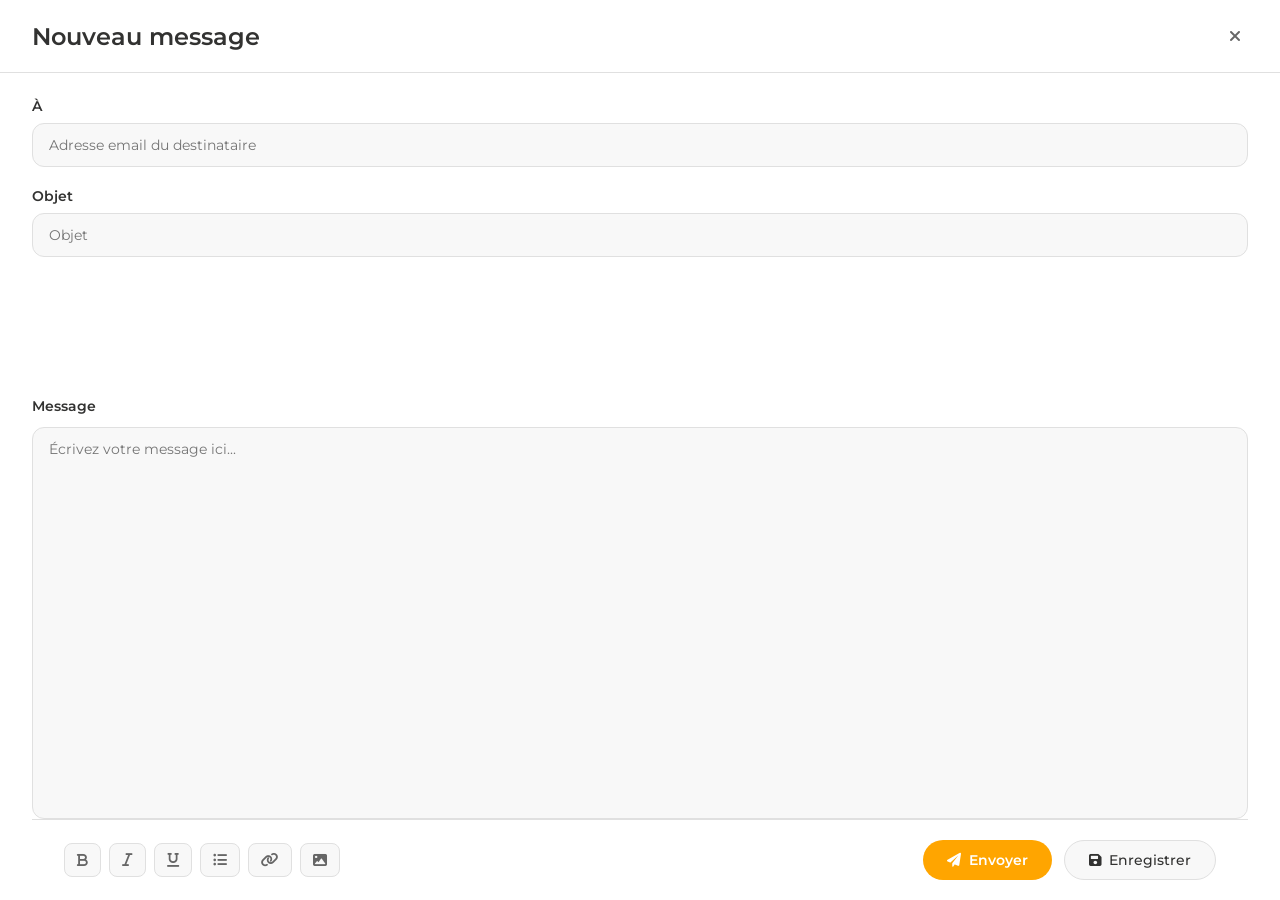
==== files/chat.html @ 450d70d0 "Projet complet avec dossier restaurant" ====
<!DOCTYPE html>
<html lang="fr">
<head>
    <meta charset="UTF-8">
    <meta name="viewport" content="width=device-width, initial-scale=1.0">
    <title>Nouveau Message</title>
    <link href="https://fonts.googleapis.com/css2?family=Montserrat:wght@400;500;600;700&display=swap" rel="stylesheet">
    <link rel="stylesheet" href="https://cdnjs.cloudflare.com/ajax/libs/font-awesome/6.0.0/css/all.min.css">
    <link rel="stylesheet" href="./chat.css">
</head>
<body>
    <div class="new-message-container">
        <div class="message-header">
            <h2>Nouveau message</h2>
            <a href="/index.html#services" class="close-btn">
                <i class="fas fa-times"></i>
            </a>
        </div>

        <form class="message-form">
            <div class="form-field">
                <label>À</label>
                <input type="text" placeholder="Adresse email du destinataire" class="to-input" list="email-list">
                <datalist id="email-list">
                    <option value="reception@entreprise.com">
                    <option value="ServiceDeLivraison@entreprise.com">
                </datalist>
            </div>

            <div class="form-field">
                <label>Objet</label>
                <input type="text" placeholder="Objet" class="subject-input">
            </div>

            <div class="form-field message-field">
                <label>Message</label>
                <textarea placeholder="Écrivez votre message ici..." class="message-textarea"></textarea>
            </div>

            <div class="form-actions">
                <div class="formatting-tools">
                    <button type="button" class="format-btn"><i class="fas fa-bold"></i></button>
                    <button type="button" class="format-btn"><i class="fas fa-italic"></i></button>
                    <button type="button" class="format-btn"><i class="fas fa-underline"></i></button>
                    <button type="button" class="format-btn"><i class="fas fa-list-ul"></i></button>
                    <button type="button" class="format-btn"><i class="fas fa-link"></i></button>
                    <button type="button" class="format-btn"><i class="fas fa-image"></i></button>
                </div>
                <div class="action-buttons">
                    <button type="submit" class="send-btn">
                        <i class="fas fa-paper-plane"></i> Envoyer
                    </button>
                    <button type="button" class="draft-btn">
                        <i class="fas fa-save"></i> Enregistrer
                    </button>
                </div>
            </div>
        </form>
    </div>
</body>
</html>
---- files/chat.css ----
* {
    margin: 0;
    padding: 0;
    box-sizing: border-box;
}

:root {
    --orange: #FFA500;
    --orange-dark: #e59400;
    --black: #000000;
    --white: #FFFFFF;
    --dark-charcoal: #323231;
    --gray-light: #f8f8f8;
    --gray-medium: #e0e0e0;
    --gray-dark: #666;
}

body {
    font-family: 'Montserrat', sans-serif;
    background: var(--white);
    height: 100vh;
    display: flex;
    flex-direction: column;
    overflow: hidden;
}

.new-message-container {
    background: var(--white);
    width: 100%;
    height: 100vh;
    display: flex;
    flex-direction: column;
    overflow: hidden;
}

.message-header {
    display: flex;
    justify-content: space-between;
    align-items: center;
    padding: 20px 32px;
    border-bottom: 1px solid var(--gray-medium);
    background: var(--white);
    flex-shrink: 0;
}

.message-header h2 {
    font-size: 24px;
    font-weight: 600;
    color: var(--dark-charcoal);
}

.close-btn {
    background: transparent;
    border: none;
    cursor: pointer;
    padding: 8px;
    border-radius: 50%;
    display: flex;
    align-items: center;
    justify-content: center;
    transition: all 0.3s ease;
    color: var(--gray-dark);
    text-decoration: none;
}

.close-btn:hover {
    background: var(--gray-light);
    color: var(--dark-charcoal);
    transform: rotate(90deg);
}

.message-form {
    flex: 1;
    display: flex;
    flex-direction: column;
    padding: 24px 32px 0 32px;
    overflow: hidden;
}

.form-field {
    margin-bottom: 20px;
    flex-shrink: 0;
}

.form-field.message-field {
    flex: 1;
    display: flex;
    flex-direction: column;
    margin-bottom: 0;
    min-height: 0;
}

.form-field label {
    display: block;
    font-size: 14px;
    font-weight: 600;
    color: var(--dark-charcoal);
    margin-bottom: 8px;
}

.form-field.message-field label {
    margin-bottom: 12px;
    margin-top: 120px;
}

.form-field input {
    width: 100%;
    padding: 12px 16px;
    border: 1px solid var(--gray-medium);
    border-radius: 12px;
    font-size: 14px;
    font-family: 'Montserrat', sans-serif;
    transition: all 0.3s ease;
    background: var(--gray-light);
}

.form-field input:focus {
    outline: none;
    border-color: var(--orange);
    background: var(--white);
    box-shadow: 0 0 0 3px rgba(255, 165, 0, 0.1);
}

.form-field textarea {
    width: 100%;
    padding: 12px 16px;
    border: 1px solid var(--gray-medium);
    border-radius: 12px;
    font-size: 14px;
    font-family: 'Montserrat', sans-serif;
    transition: all 0.3s ease;
    background: var(--gray-light);
    resize: none;
    flex: 1;
    min-height: 0;
}

.form-field textarea:focus {
    outline: none;
    border-color: var(--orange);
    background: var(--white);
    box-shadow: 0 0 0 3px rgba(255, 165, 0, 0.1);
}

.to-input,
.subject-input {
    font-family: 'Montserrat', sans-serif;
}

.form-actions {
    display: flex;
    justify-content: space-between;
    align-items: center;
    flex-wrap: wrap;
    gap: 16px;
    padding: 20px 32px;
    border-top: 1px solid var(--gray-medium);
    background: var(--white);
    flex-shrink: 0;
    margin-top: auto;
}

.formatting-tools {
    display: flex;
    gap: 8px;
    flex-wrap: wrap;
}

.format-btn {
    background: var(--gray-light);
    border: 1px solid var(--gray-medium);
    padding: 8px 12px;
    border-radius: 8px;
    cursor: pointer;
    transition: all 0.3s ease;
    color: var(--gray-dark);
    font-size: 14px;
}

.format-btn:hover {
    background: var(--orange);
    border-color: var(--orange);
    color: var(--white);
    transform: translateY(-2px);
}

.action-buttons {
    display: flex;
    gap: 12px;
}

.send-btn {
    background: var(--orange);
    color: var(--white);
    border: none;
    padding: 10px 24px;
    border-radius: 24px;
    font-size: 14px;
    font-weight: 600;
    cursor: pointer;
    transition: all 0.3s ease;
    display: flex;
    align-items: center;
    gap: 8px;
    font-family: 'Montserrat', sans-serif;
}

.send-btn:hover {
    background: var(--orange-dark);
    transform: translateY(-2px);
    box-shadow: 0 4px 12px rgba(255, 165, 0, 0.3);
}

.draft-btn {
    background: var(--gray-light);
    color: var(--dark-charcoal);
    border: 1px solid var(--gray-medium);
    padding: 10px 24px;
    border-radius: 24px;
    font-size: 14px;
    font-weight: 500;
    cursor: pointer;
    transition: all 0.3s ease;
    display: flex;
    align-items: center;
    gap: 8px;
    font-family: 'Montserrat', sans-serif;
}

.draft-btn:hover {
    background: var(--gray-medium);
    transform: translateY(-2px);
}

/* Responsive */
@media (max-width: 768px) {
    .message-header {
        padding: 16px 20px;
    }
    
    .message-header h2 {
        font-size: 20px;
    }
    
    .message-form {
        padding: 16px 20px 0 20px;
    }
    
    .form-field.message-field label {
        margin-top: 80px;
    }
    
    .form-actions {
        padding: 16px 20px;
        flex-direction: column;
        align-items: stretch;
    }
    
    .formatting-tools {
        justify-content: center;
    }
    
    .action-buttons {
        justify-content: center;
    }
    
    .send-btn,
    .draft-btn {
        padding: 8px 20px;
    }
}
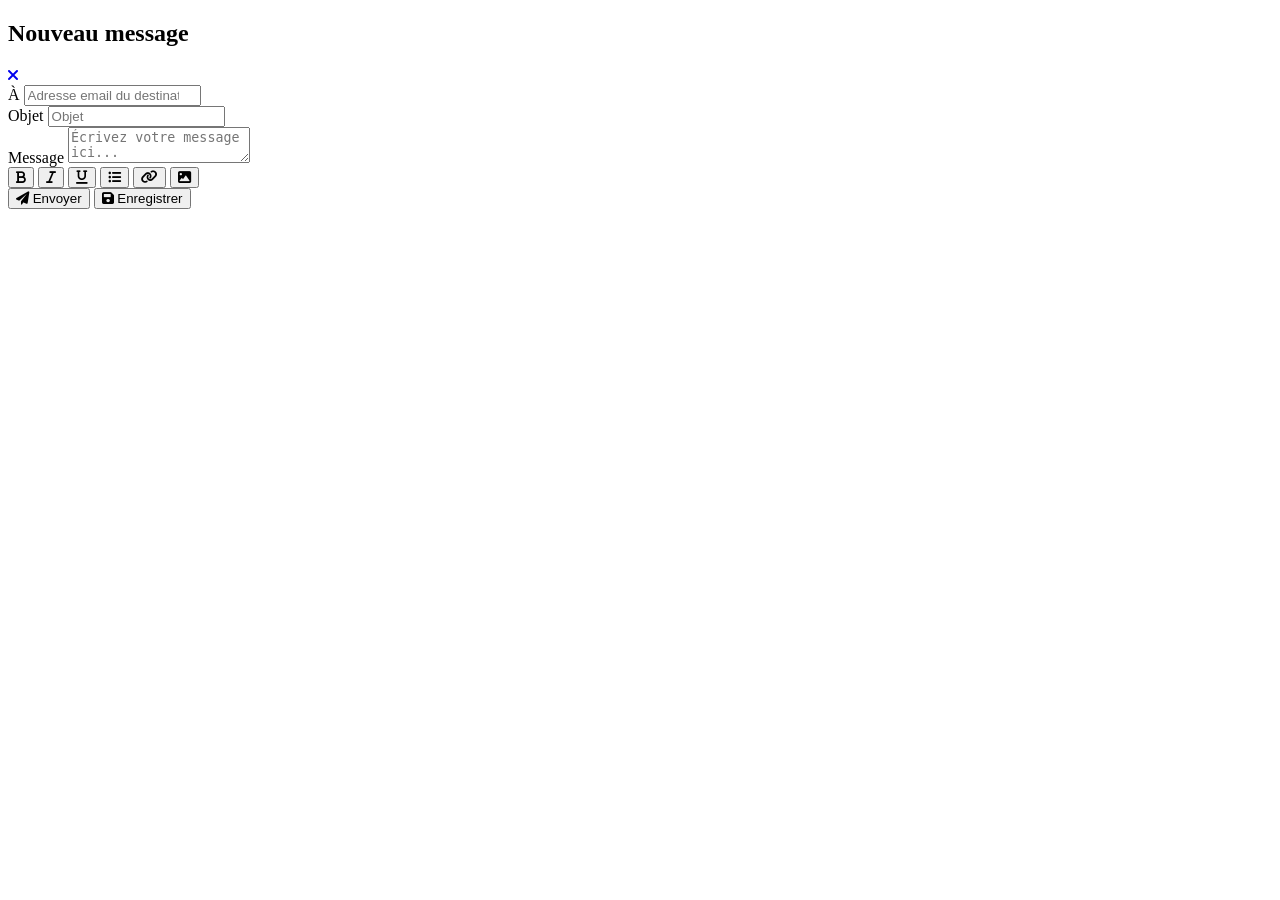
==== commit e3894cb2: "Votre message de mise à jour" ====
--- a/files/chat.html
+++ b/files/chat.html
@@ -6,13 +6,13 @@
     <title>Nouveau Message</title>
     <link href="https://fonts.googleapis.com/css2?family=Montserrat:wght@400;500;600;700&display=swap" rel="stylesheet">
     <link rel="stylesheet" href="https://cdnjs.cloudflare.com/ajax/libs/font-awesome/6.0.0/css/all.min.css">
-    <link rel="stylesheet" href="./chat.css">
+    <link rel="stylesheet" href="./files/chat.css">
 </head>
 <body>
     <div class="new-message-container">
         <div class="message-header">
             <h2>Nouveau message</h2>
-            <a href="/index.html#services" class="close-btn">
+            <a href="./index.html#services" class="close-btn">
                 <i class="fas fa-times"></i>
             </a>
         </div>
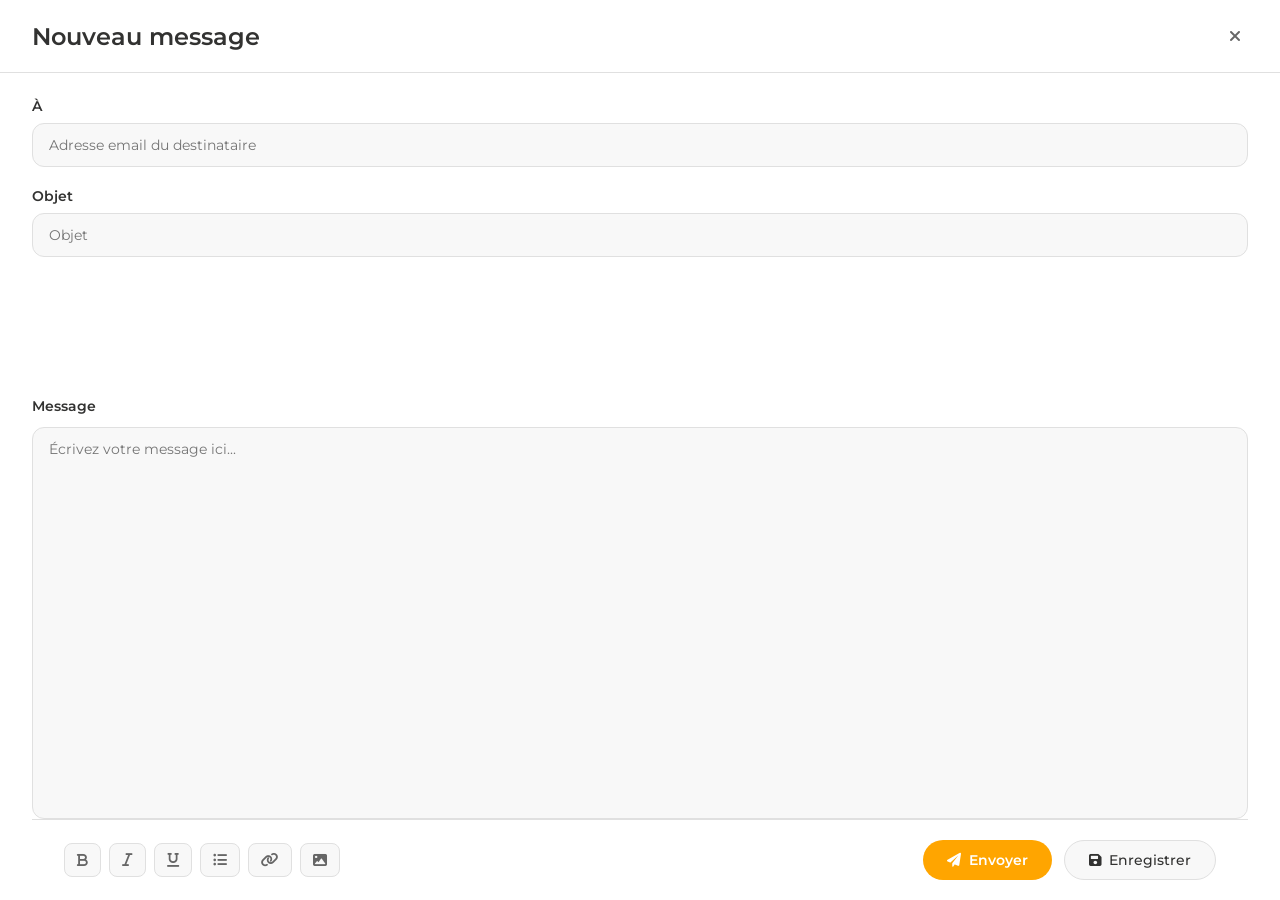
==== commit 0c74be17: "Votre message de mise à jour" ====
--- a/files/chat.html
+++ b/files/chat.html
@@ -6,13 +6,13 @@
     <title>Nouveau Message</title>
     <link href="https://fonts.googleapis.com/css2?family=Montserrat:wght@400;500;600;700&display=swap" rel="stylesheet">
     <link rel="stylesheet" href="https://cdnjs.cloudflare.com/ajax/libs/font-awesome/6.0.0/css/all.min.css">
-    <link rel="stylesheet" href="./files/chat.css">
+    <link rel="stylesheet" href="./chat.css">
 </head>
 <body>
     <div class="new-message-container">
         <div class="message-header">
             <h2>Nouveau message</h2>
-            <a href="./index.html#services" class="close-btn">
+            <a href="/index.html#services" class="close-btn">
                 <i class="fas fa-times"></i>
             </a>
         </div>
--- a/files/chat.css
+++ b/files/chat.css
@@ -0,0 +1,271 @@
+* {
+    margin: 0;
+    padding: 0;
+    box-sizing: border-box;
+}
+
+:root {
+    --orange: #FFA500;
+    --orange-dark: #e59400;
+    --black: #000000;
+    --white: #FFFFFF;
+    --dark-charcoal: #323231;
+    --gray-light: #f8f8f8;
+    --gray-medium: #e0e0e0;
+    --gray-dark: #666;
+}
+
+body {
+    font-family: 'Montserrat', sans-serif;
+    background: var(--white);
+    height: 100vh;
+    display: flex;
+    flex-direction: column;
+    overflow: hidden;
+}
+
+.new-message-container {
+    background: var(--white);
+    width: 100%;
+    height: 100vh;
+    display: flex;
+    flex-direction: column;
+    overflow: hidden;
+}
+
+.message-header {
+    display: flex;
+    justify-content: space-between;
+    align-items: center;
+    padding: 20px 32px;
+    border-bottom: 1px solid var(--gray-medium);
+    background: var(--white);
+    flex-shrink: 0;
+}
+
+.message-header h2 {
+    font-size: 24px;
+    font-weight: 600;
+    color: var(--dark-charcoal);
+}
+
+.close-btn {
+    background: transparent;
+    border: none;
+    cursor: pointer;
+    padding: 8px;
+    border-radius: 50%;
+    display: flex;
+    align-items: center;
+    justify-content: center;
+    transition: all 0.3s ease;
+    color: var(--gray-dark);
+    text-decoration: none;
+}
+
+.close-btn:hover {
+    background: var(--gray-light);
+    color: var(--dark-charcoal);
+    transform: rotate(90deg);
+}
+
+.message-form {
+    flex: 1;
+    display: flex;
+    flex-direction: column;
+    padding: 24px 32px 0 32px;
+    overflow: hidden;
+}
+
+.form-field {
+    margin-bottom: 20px;
+    flex-shrink: 0;
+}
+
+.form-field.message-field {
+    flex: 1;
+    display: flex;
+    flex-direction: column;
+    margin-bottom: 0;
+    min-height: 0;
+}
+
+.form-field label {
+    display: block;
+    font-size: 14px;
+    font-weight: 600;
+    color: var(--dark-charcoal);
+    margin-bottom: 8px;
+}
+
+.form-field.message-field label {
+    margin-bottom: 12px;
+    margin-top: 120px;
+}
+
+.form-field input {
+    width: 100%;
+    padding: 12px 16px;
+    border: 1px solid var(--gray-medium);
+    border-radius: 12px;
+    font-size: 14px;
+    font-family: 'Montserrat', sans-serif;
+    transition: all 0.3s ease;
+    background: var(--gray-light);
+}
+
+.form-field input:focus {
+    outline: none;
+    border-color: var(--orange);
+    background: var(--white);
+    box-shadow: 0 0 0 3px rgba(255, 165, 0, 0.1);
+}
+
+.form-field textarea {
+    width: 100%;
+    padding: 12px 16px;
+    border: 1px solid var(--gray-medium);
+    border-radius: 12px;
+    font-size: 14px;
+    font-family: 'Montserrat', sans-serif;
+    transition: all 0.3s ease;
+    background: var(--gray-light);
+    resize: none;
+    flex: 1;
+    min-height: 0;
+}
+
+.form-field textarea:focus {
+    outline: none;
+    border-color: var(--orange);
+    background: var(--white);
+    box-shadow: 0 0 0 3px rgba(255, 165, 0, 0.1);
+}
+
+.to-input,
+.subject-input {
+    font-family: 'Montserrat', sans-serif;
+}
+
+.form-actions {
+    display: flex;
+    justify-content: space-between;
+    align-items: center;
+    flex-wrap: wrap;
+    gap: 16px;
+    padding: 20px 32px;
+    border-top: 1px solid var(--gray-medium);
+    background: var(--white);
+    flex-shrink: 0;
+    margin-top: auto;
+}
+
+.formatting-tools {
+    display: flex;
+    gap: 8px;
+    flex-wrap: wrap;
+}
+
+.format-btn {
+    background: var(--gray-light);
+    border: 1px solid var(--gray-medium);
+    padding: 8px 12px;
+    border-radius: 8px;
+    cursor: pointer;
+    transition: all 0.3s ease;
+    color: var(--gray-dark);
+    font-size: 14px;
+}
+
+.format-btn:hover {
+    background: var(--orange);
+    border-color: var(--orange);
+    color: var(--white);
+    transform: translateY(-2px);
+}
+
+.action-buttons {
+    display: flex;
+    gap: 12px;
+}
+
+.send-btn {
+    background: var(--orange);
+    color: var(--white);
+    border: none;
+    padding: 10px 24px;
+    border-radius: 24px;
+    font-size: 14px;
+    font-weight: 600;
+    cursor: pointer;
+    transition: all 0.3s ease;
+    display: flex;
+    align-items: center;
+    gap: 8px;
+    font-family: 'Montserrat', sans-serif;
+}
+
+.send-btn:hover {
+    background: var(--orange-dark);
+    transform: translateY(-2px);
+    box-shadow: 0 4px 12px rgba(255, 165, 0, 0.3);
+}
+
+.draft-btn {
+    background: var(--gray-light);
+    color: var(--dark-charcoal);
+    border: 1px solid var(--gray-medium);
+    padding: 10px 24px;
+    border-radius: 24px;
+    font-size: 14px;
+    font-weight: 500;
+    cursor: pointer;
+    transition: all 0.3s ease;
+    display: flex;
+    align-items: center;
+    gap: 8px;
+    font-family: 'Montserrat', sans-serif;
+}
+
+.draft-btn:hover {
+    background: var(--gray-medium);
+    transform: translateY(-2px);
+}
+
+/* Responsive */
+@media (max-width: 768px) {
+    .message-header {
+        padding: 16px 20px;
+    }
+    
+    .message-header h2 {
+        font-size: 20px;
+    }
+    
+    .message-form {
+        padding: 16px 20px 0 20px;
+    }
+    
+    .form-field.message-field label {
+        margin-top: 80px;
+    }
+    
+    .form-actions {
+        padding: 16px 20px;
+        flex-direction: column;
+        align-items: stretch;
+    }
+    
+    .formatting-tools {
+        justify-content: center;
+    }
+    
+    .action-buttons {
+        justify-content: center;
+    }
+    
+    .send-btn,
+    .draft-btn {
+        padding: 8px 20px;
+    }
+}
